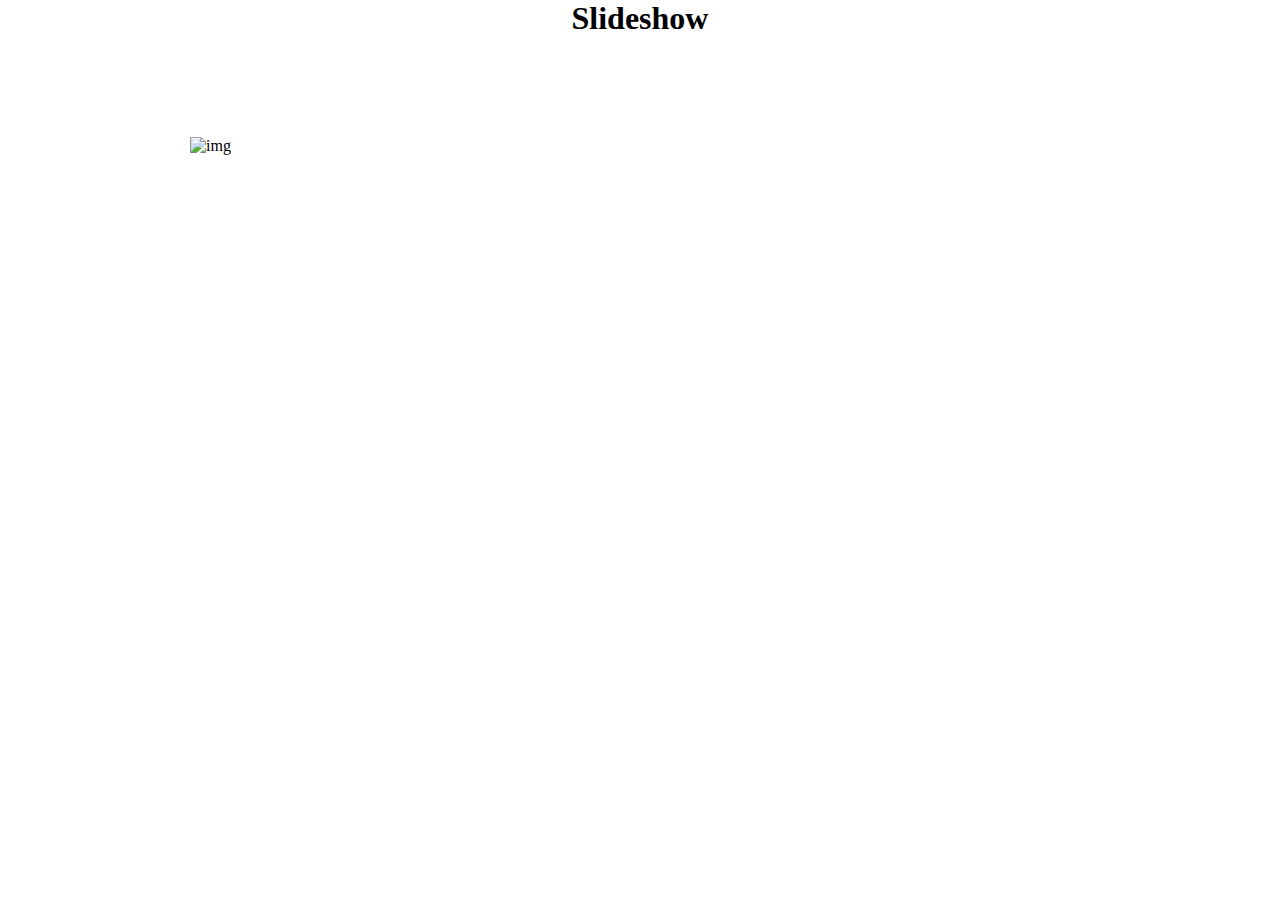
==== BONUS_2/index.html @ bdb47ca2 "bonus folder and files" ====
<!DOCTYPE html>
<html lang="it">
<head>
    <meta charset="UTF-8">
    <meta http-equiv="X-UA-Compatible" content="IE=edge">
    <meta name="viewport" content="width=device-width, initial-scale=1.0">

    <!-- Fontawesome  -->
    <link rel="stylesheet" href="https://cdnjs.cloudflare.com/ajax/libs/font-awesome/6.2.1/css/all.min.css" integrity="sha512-MV7K8+y+gLIBoVD59lQIYicR65iaqukzvf/nwasF0nqhPay5w/9lJmVM2hMDcnK1OnMGCdVK+iQrJ7lzPJQd1w==" crossorigin="anonymous" referrerpolicy="no-referrer" />


    <link rel="stylesheet" href="css/style.css">
    <title>Carousel</title>
</head>
<body>

    <h1>Slideshow</h1>

    <div class="container">

        <div id="up-icon">

            <i class="fa-solid fa-chevron-up"></i>

        </div>


        <img id="img" src="img/01.webp" alt="img">


        <div id="down-icon">

            <i class="fa-solid fa-chevron-down"></i>

        </div>

    </div>
    

    <script type="text/javascript" src="js/script.js"></script>
</body>
</html>
---- BONUS_2/css/style.css ----
*{
    margin: 0;
    padding: 0;
    box-sizing: border-box;
}

h1{
    text-align: center;
    margin-bottom: 100px;
}

.container{
    display: flex;
    flex-direction: row;
    justify-content: center;

    position: relative;

    margin: 0 auto;
    max-width: 900px;
}

.container #img{

    width: 100%;
    height: 400px;

    object-fit: cover;
    object-position: right;

    
}

#up-icon{
    position: absolute;
    
    top: 20px;
    left: 50%;
    background-color: white;
    opacity: 0.7;
    font-size: 1.5em;
    border-radius: 50%;
    padding: 10px;

}

#down-icon{
    position: absolute;

    bottom: 20px;
    left: 50%;
    background-color: white;
    opacity: 0.7;
    font-size: 1.5em;
    border-radius: 50%;
    padding: 10px;
}
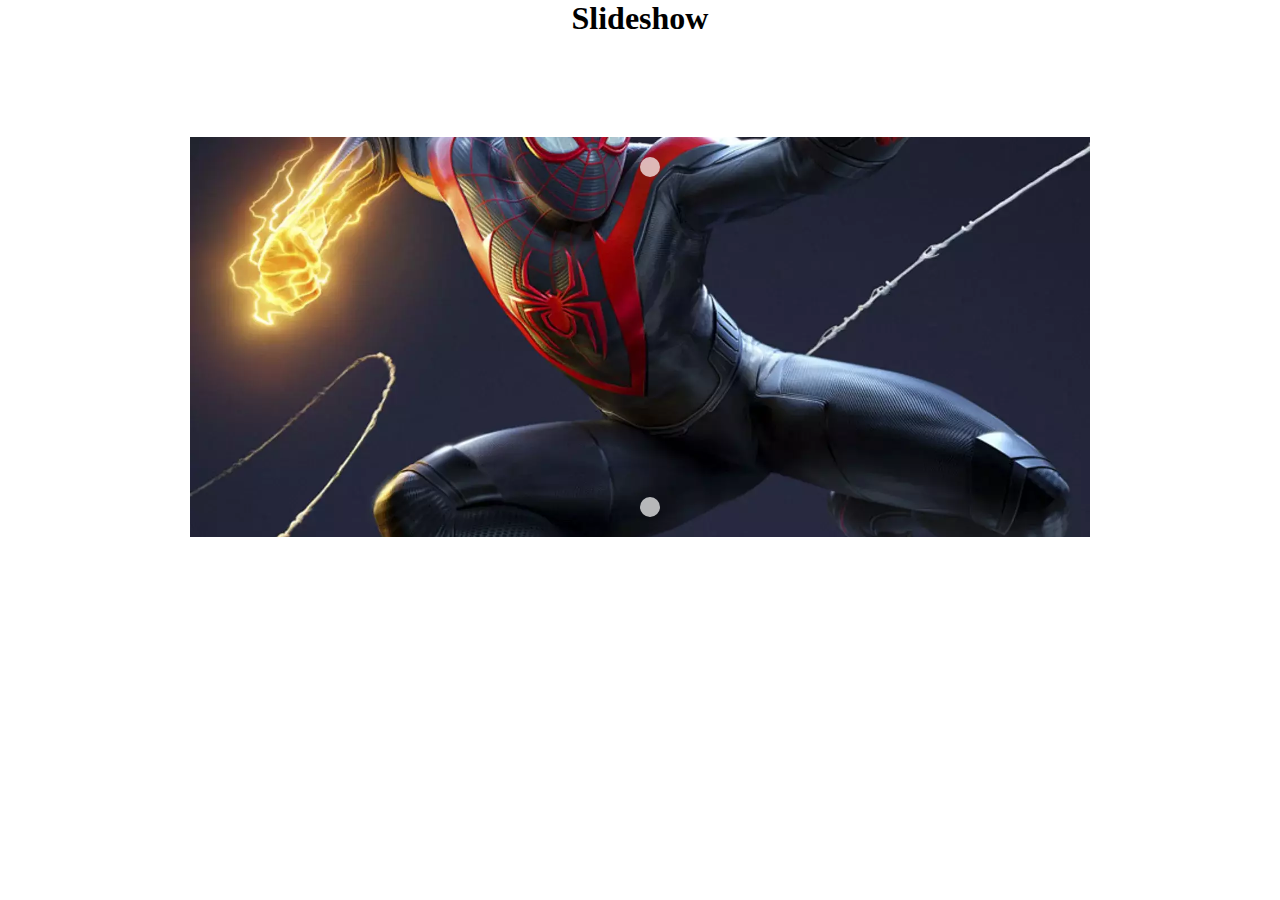
==== commit aeacc902: "img bonus" ====
--- a/BONUS_2/index.html
+++ b/BONUS_2/index.html
@@ -34,6 +34,8 @@
 
         </div>
 
+        <div id="thumbnail"></div>
+
     </div>
     
 
--- a/BONUS_2/css/style.css
+++ b/BONUS_2/css/style.css
@@ -54,4 +54,9 @@
     font-size: 1.5em;
     border-radius: 50%;
     padding: 10px;
+}
+
+#thumbnail{
+    height: 100%;
+    background-color: blue;
 }